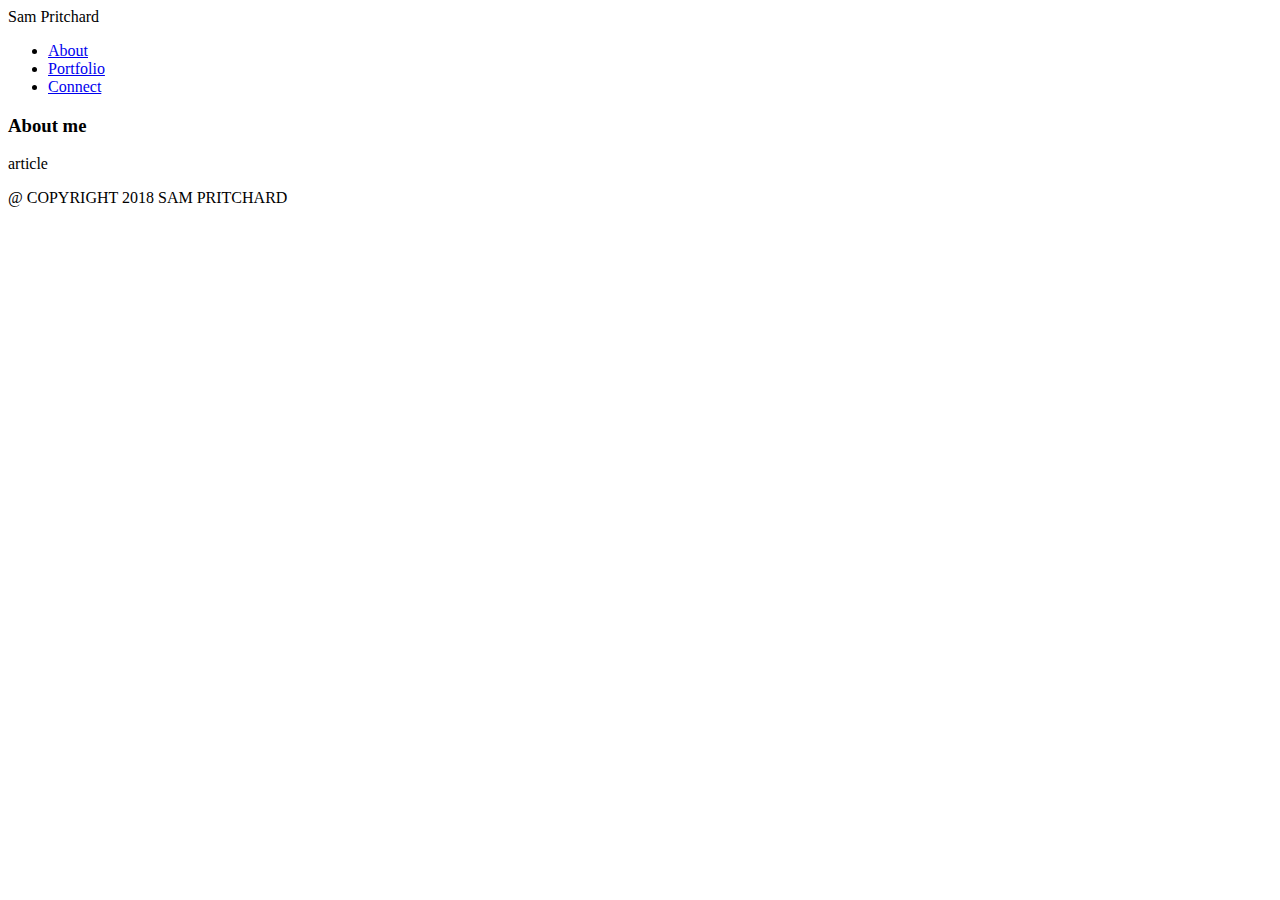
==== index.html @ 03535185 "basicportfoliohw" ====
<!DOCTYPE html>
<html>
<head>
    <meta charset="utf-8" />
    <title>Sam's Portfolio</title>
    <link rel="stylesheet" type="text/css" media="screen" href="style.css" />
</head>
<body>
    <div class="wrapper">
        <nav>
            <div class='logo'>
            <header>Sam Pritchard</header>   
            </div>
            <ul>
                <li><a href="#">About</a></li>
                <li><a href="#">Portfolio</a></li>
                <li><a href="#">Connect</a></li>
            </ul>
        </nav>

        <section id="section">
                <h3>About me</h3>
                <div id="article">
                    <p>article</p>
                </div>
        </section>


        <div class="footer">
            <footer>
                <p>@ COPYRIGHT 2018 SAM PRITCHARD</p>
            </footer>
        </div>
    </div>
</body>
</html>
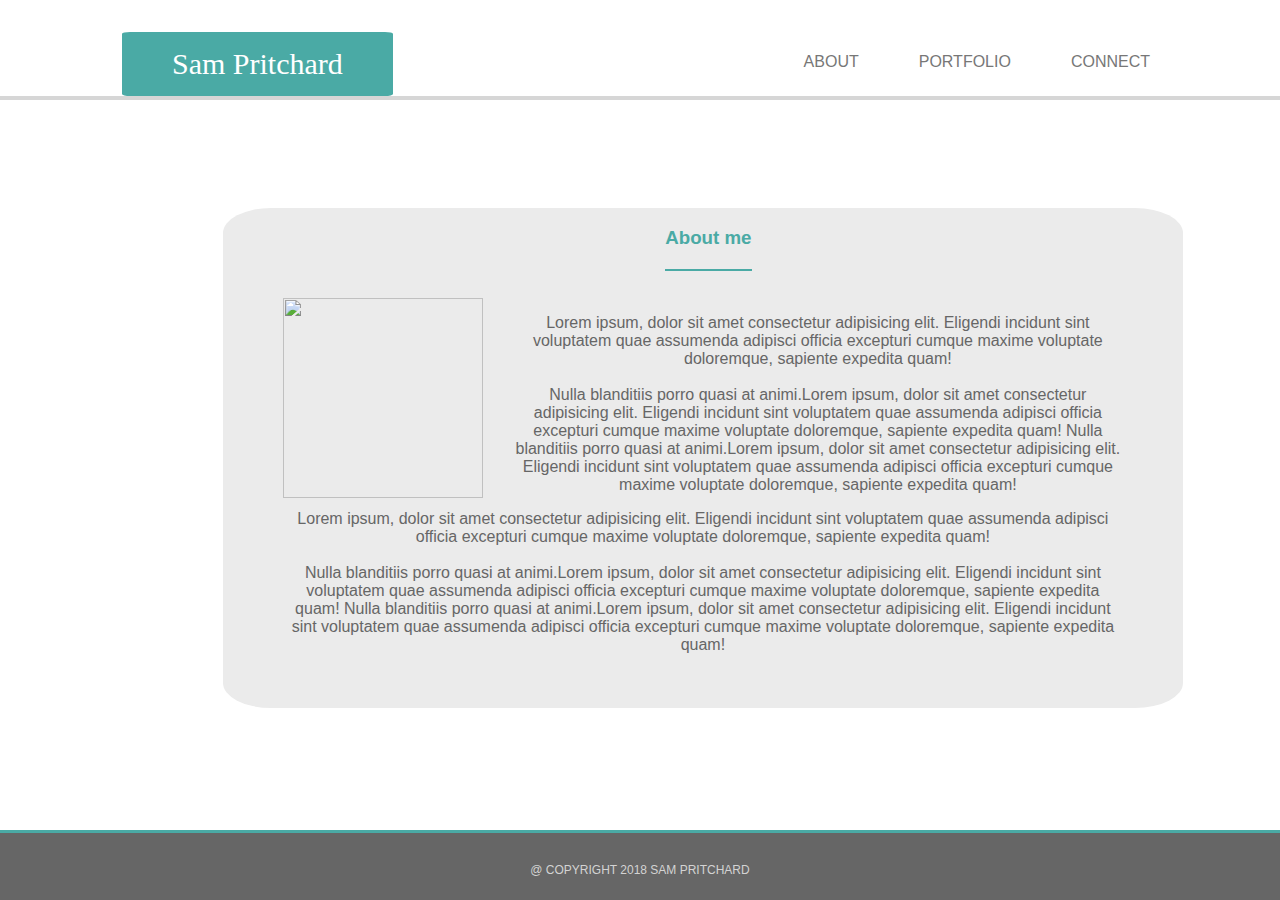
==== commit a22d513a: "Homework" ====
--- a/index.html
+++ b/index.html
@@ -3,25 +3,36 @@
 <head>
     <meta charset="utf-8" />
     <title>Sam's Portfolio</title>
-    <link rel="stylesheet" type="text/css" media="screen" href="style.css" />
+    <link rel="stylesheet" type="text/css" media="screen" href="assets/style.css" />
+
 </head>
 <body>
     <div class="wrapper">
-        <nav>
-            <div class='logo'>
-            <header>Sam Pritchard</header>   
-            </div>
-            <ul>
-                <li><a href="#">About</a></li>
-                <li><a href="#">Portfolio</a></li>
-                <li><a href="#">Connect</a></li>
-            </ul>
-        </nav>
-
+        <div class="header">
+            <nav>
+                <div class='logo'>
+                <header>Sam Pritchard</header>   
+                </div>
+                <ul>
+                    <li><a href="index.html">About</a></li>
+                    <li><a href="portfolio.html">Portfolio</a></li>
+                    <li><a href="contact.html">Connect</a></li>
+                </ul>
+            </nav>
+        </div>
+        
         <section id="section">
                 <h3>About me</h3>
                 <div id="article">
-                    <p>article</p>
+                    <img src="assets/pp.jpg"/>
+                    <p>Lorem ipsum, dolor sit amet consectetur adipisicing elit. Eligendi incidunt sint voluptatem quae assumenda adipisci officia excepturi cumque maxime voluptate doloremque, sapiente expedita quam!
+                        <br><br> Nulla blanditiis porro quasi at animi.Lorem ipsum, dolor sit amet consectetur adipisicing elit. Eligendi incidunt sint voluptatem quae assumenda adipisci officia excepturi cumque maxime voluptate doloremque, sapiente expedita quam!
+                         Nulla blanditiis porro quasi at animi.Lorem ipsum, dolor sit amet consectetur adipisicing elit. Eligendi incidunt sint voluptatem quae assumenda adipisci officia excepturi cumque maxime voluptate doloremque, sapiente expedita quam!
+                    </p>
+                    <p>Lorem ipsum, dolor sit amet consectetur adipisicing elit. Eligendi incidunt sint voluptatem quae assumenda adipisci officia excepturi cumque maxime voluptate doloremque, sapiente expedita quam!
+                        <br><br> Nulla blanditiis porro quasi at animi.Lorem ipsum, dolor sit amet consectetur adipisicing elit. Eligendi incidunt sint voluptatem quae assumenda adipisci officia excepturi cumque maxime voluptate doloremque, sapiente expedita quam!
+                         Nulla blanditiis porro quasi at animi.Lorem ipsum, dolor sit amet consectetur adipisicing elit. Eligendi incidunt sint voluptatem quae assumenda adipisci officia excepturi cumque maxime voluptate doloremque, sapiente expedita quam!
+                    </p>
                 </div>
         </section>
 
--- a/assets/style.css
+++ b/assets/style.css
@@ -0,0 +1,223 @@
+* {
+    box-sizing: border-box;
+}
+
+
+body {
+    background-image: url('http://blog.hostbaby.com/wp-content/uploads/2014/03/Trees_1400x900.png');
+    background-size: 100%;
+    background-repeat: no-repeat;
+    font-family: Arial, Helvetica, sans-serif;
+    display: grid;
+    box-sizing: border-box;
+}
+
+
+nav {
+    position: fixed;
+    top: 0;
+    left: 0;
+    width: 100%;
+    height: 100px;
+    padding: 10px 100px;
+    box-sizing: border-box;
+    background-color: #fff;
+    border-bottom: 4px solid #cccc;
+}
+
+header {
+    font-family: Georgia, 'Times New Roman', Times, serif;
+    color: #fff;
+    background-color: #4aaaa5;
+    padding-bottom: 15px;
+    padding-right: 50px;
+    padding-left: 50px;
+    padding-top: 15px;
+    border-radius: 3%;
+
+}
+
+
+.logo {
+    padding: 22px;
+    height: 80px;
+    float: left;
+    font-size: 30px;
+}
+
+ul {
+    list-style: none;
+    float: right;
+    margin: 0;
+    padding: 0;
+    display: flex;
+}
+
+li {
+    list-style: none;
+    line-height: 80px;
+    color: #151515;
+    padding: 12px 30px;
+    text-decoration: none;
+    text-transform: uppercase;
+}
+
+a {
+    color: #777777;
+    text-decoration: none;
+}
+
+a:hover {
+    text-decoration: underline;
+}
+
+footer {
+    position: fixed;
+    left: 0;
+    bottom: 0;
+    height: 70px;
+    width: 100%;
+    background-color: #666666;
+    color: 	#D3d3d3;
+    text-align: center;
+    border-top: 3px solid #4aaaa5;
+    font-size: 12px;
+}
+
+footer p { 
+    margin-top: 30px;
+}
+
+.column {
+    float: left;
+    width: 50%;
+    padding: 10px;
+}
+
+.row {
+    padding: 250px;
+}
+
+.column {
+    padding: 50px;
+}
+
+#section {
+    text-align: center;
+    margin: 20px;
+    padding: 20px;
+    background-color: #ebebeb;
+    width: 960px;
+    float: left;
+    display: inline;
+    height: 500px;
+    margin-top: 200px;
+    margin-left: 17%;
+    padding-top: 50px;
+    position: relative;
+    border-radius: 5%;
+
+
+}
+
+#article {
+    padding: 20px;
+    margin: 20px;
+    background-color: #ebebeb;
+    height: 327px;
+    color: #666666;
+}
+
+#article img {
+    width: 200px;
+    height: 200px;
+    float: left;
+    margin-right: 30px;
+}
+
+#section h3 {
+    position: absolute;
+    top: 0;
+    margin-left: 44%;
+    border-bottom: solid 2px;
+    float: left;
+    color: #4aaaa5;
+    padding-bottom: 20px;
+}
+
+input[type=text], select {
+    width: 100%;
+    padding: 12px 20px;
+    margin: 8px 0;
+    display: inline-block;
+    border: 1px solid #ccc;
+    border-radius: 4px;
+    box-sizing: border-box;
+}
+
+input[type=text], select, textarea {
+    width: 100%;
+    padding: 12px;
+    border: 1px solid #ccc;
+    border-radius: 4px;
+    resize: vertical;
+}
+
+form {
+    margin-top: 50px;
+}
+
+/* #img1 {
+    position: absolute;
+    width: 200px;
+    top: 122px;
+}
+
+#img2 {
+    position: absolute;
+    width: 200px;
+    top: 122px;
+}
+
+#img3 {
+    position: absolute;
+    width: 200px;
+    top: 122px;
+} */
+
+.clearfix::after {
+    content: '';
+    display: block;
+    clear: both;
+}
+
+.projects p {
+    float: left;
+    margin-right: 20px;
+    position: relative;
+    text-align: left;
+}
+
+.projects img {
+    width: 200px;
+    border-radius: 10%;
+}
+
+.projects {
+
+    width: 660px;
+    margin: 0 auto;
+    margin-top: 90px;
+}
+
+.projects span {
+    width: 200px;
+    position: absolute;
+    display: inline-block;
+    bottom: 20px;
+    background: #4aaaa5;
+    text-align: center;
+    color: #ebebeb;
+    border-radius: 20%;
+}
+
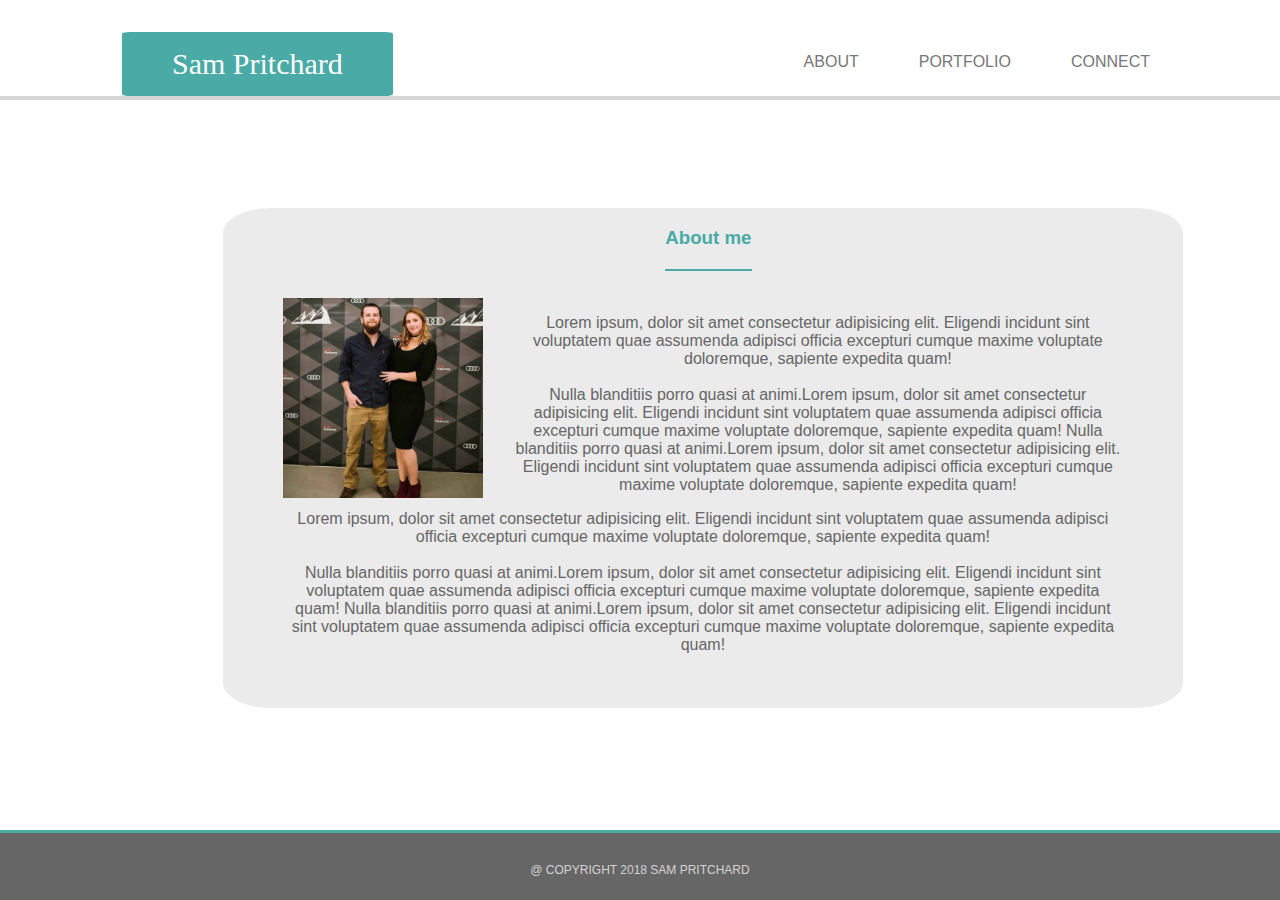
==== commit 01bb9054: "fixed image link" ====
--- a/index.html
+++ b/index.html
@@ -24,7 +24,7 @@
         <section id="section">
                 <h3>About me</h3>
                 <div id="article">
-                    <img src="assets/pp.jpg"/>
+                    <img src="assets/PP.jpg"/>
                     <p>Lorem ipsum, dolor sit amet consectetur adipisicing elit. Eligendi incidunt sint voluptatem quae assumenda adipisci officia excepturi cumque maxime voluptate doloremque, sapiente expedita quam!
                         <br><br> Nulla blanditiis porro quasi at animi.Lorem ipsum, dolor sit amet consectetur adipisicing elit. Eligendi incidunt sint voluptatem quae assumenda adipisci officia excepturi cumque maxime voluptate doloremque, sapiente expedita quam!
                          Nulla blanditiis porro quasi at animi.Lorem ipsum, dolor sit amet consectetur adipisicing elit. Eligendi incidunt sint voluptatem quae assumenda adipisci officia excepturi cumque maxime voluptate doloremque, sapiente expedita quam!
